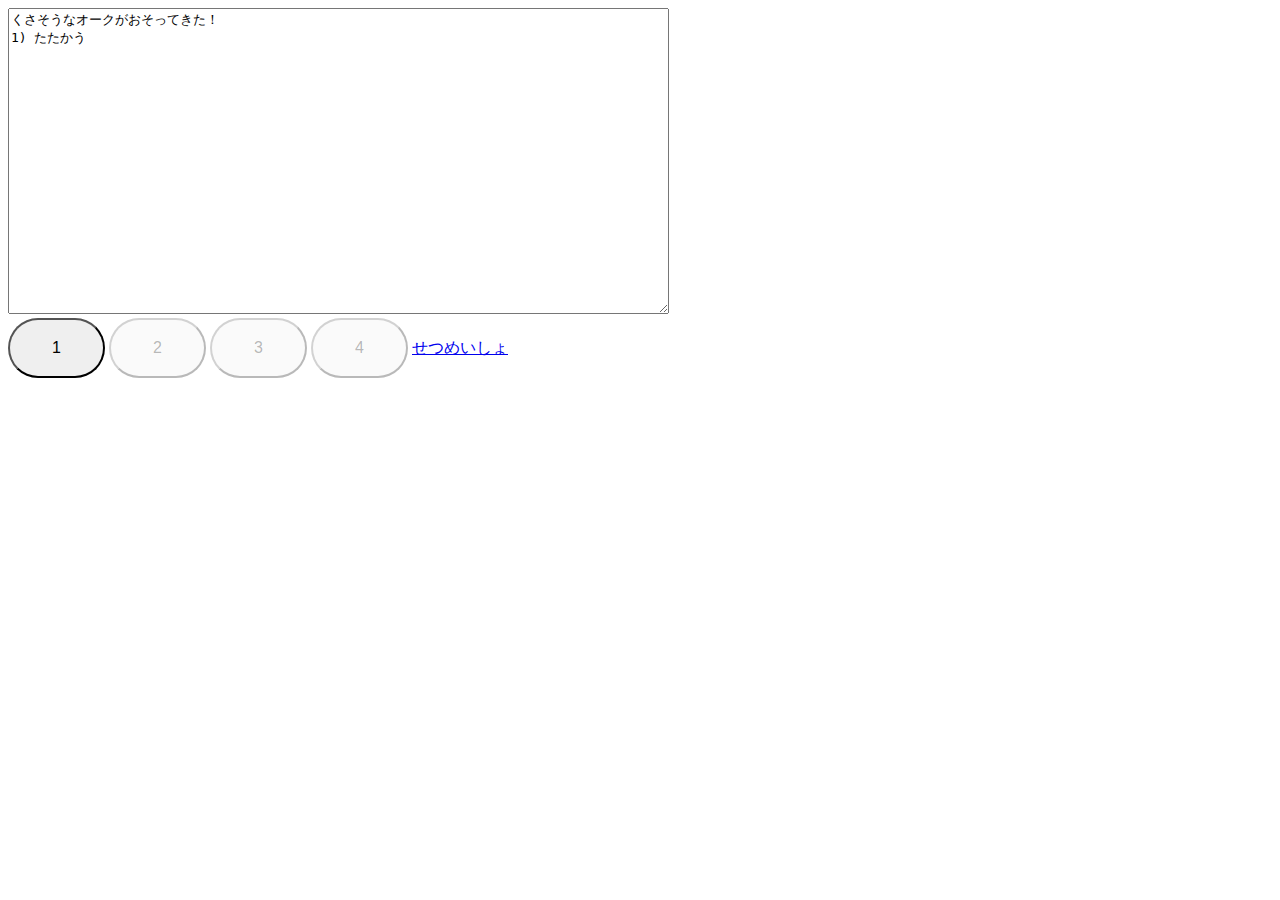
==== index.html @ 7e341f07 "initial commit" ====
<!DOCTYPE HTML>
<html>
<head>
<meta charset="utf-8">
<title>もにょクエスト(大嘘)</title>
<link href="style.css" rel="stylesheet" type="text/css" /z>
</head>

<body>
	<div>
		<textarea id="msg" rows="20" cols="80" readonly></textarea>
	</div>
	<button id="btn1">1</button>
	<button id="btn2">2</button>
	<button id="btn3">3</button>
	<button id="btn4">4</button>
    <a href="rules.html" target="_blank">せつめいしょ</a>
	<script src="ui.js" type="module"></script>
</body>
</html>
---- style.css ----
button{
	width: 97px;
	height: 60px;
	border-radius: 60px;
	font-size: 1em;
}

textarea{
	font-size: 1em;
}

a{
    font-family: sans-serif;
}
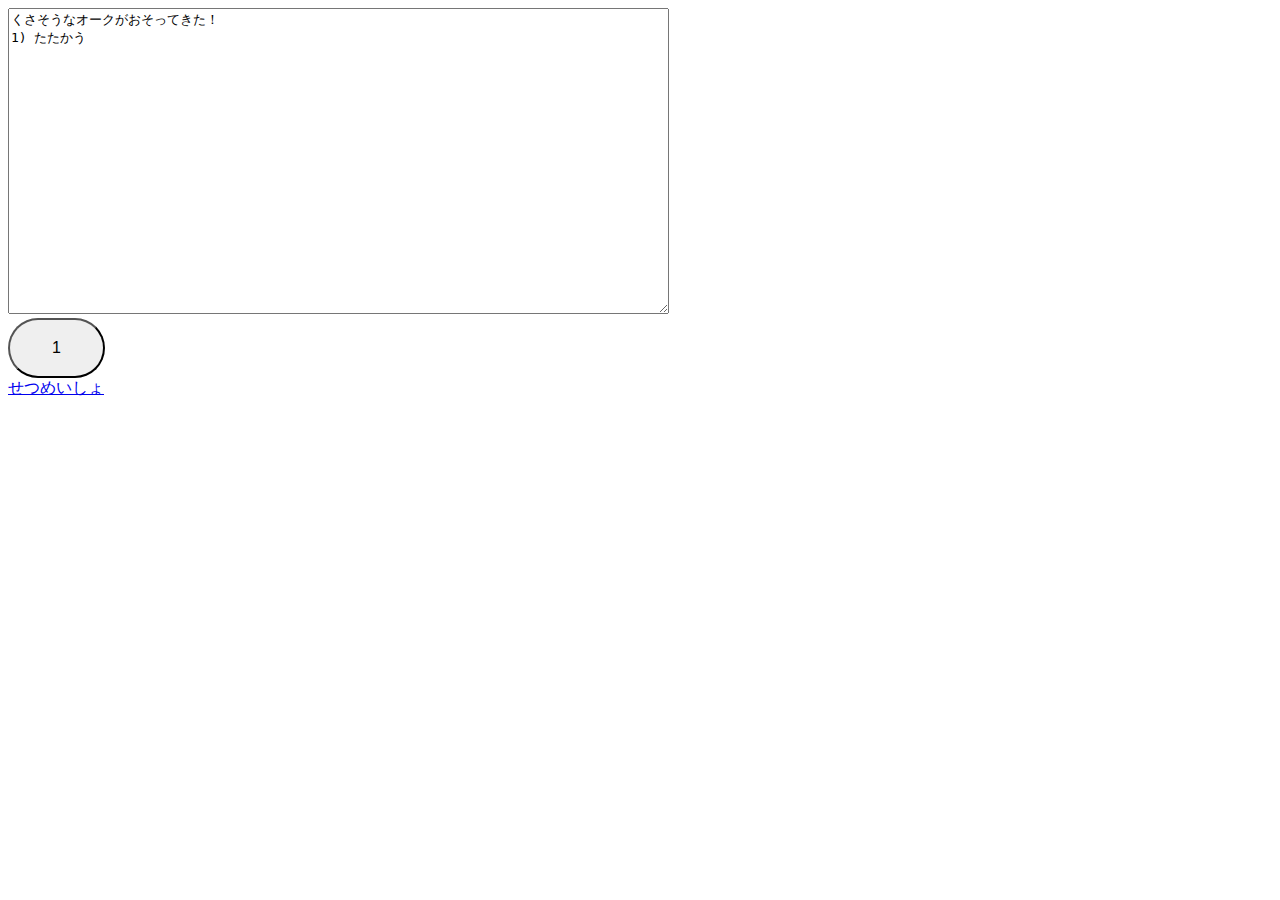
==== commit 8455e22c: "implement 9 buttons (up from 4)" ====
--- a/index.html
+++ b/index.html
@@ -10,10 +10,17 @@
 	<div>
 		<textarea id="msg" rows="20" cols="80" readonly></textarea>
 	</div>
-	<button id="btn1">1</button>
-	<button id="btn2">2</button>
-	<button id="btn3">3</button>
-	<button id="btn4">4</button>
+    <div id="buttons" class="flex-container">
+    	<button id="btn1">1</button>
+    	<button id="btn2">2</button>
+    	<button id="btn3">3</button>
+    	<button id="btn4">4</button>
+    	<button id="btn4">5</button>
+    	<button id="btn4">6</button>
+    	<button id="btn4">7</button>
+    	<button id="btn4">8</button>
+    	<button id="btn4">9</button>
+    </div>
     <a href="rules.html" target="_blank">せつめいしょ</a>
 	<script src="ui.js" type="module"></script>
 </body>
--- a/style.css
+++ b/style.css
@@ -11,4 +11,9 @@
 
 a{
     font-family: sans-serif;
+}
+
+.flex-container{
+    display: flex;
+    flex-wrap: wrap;
 }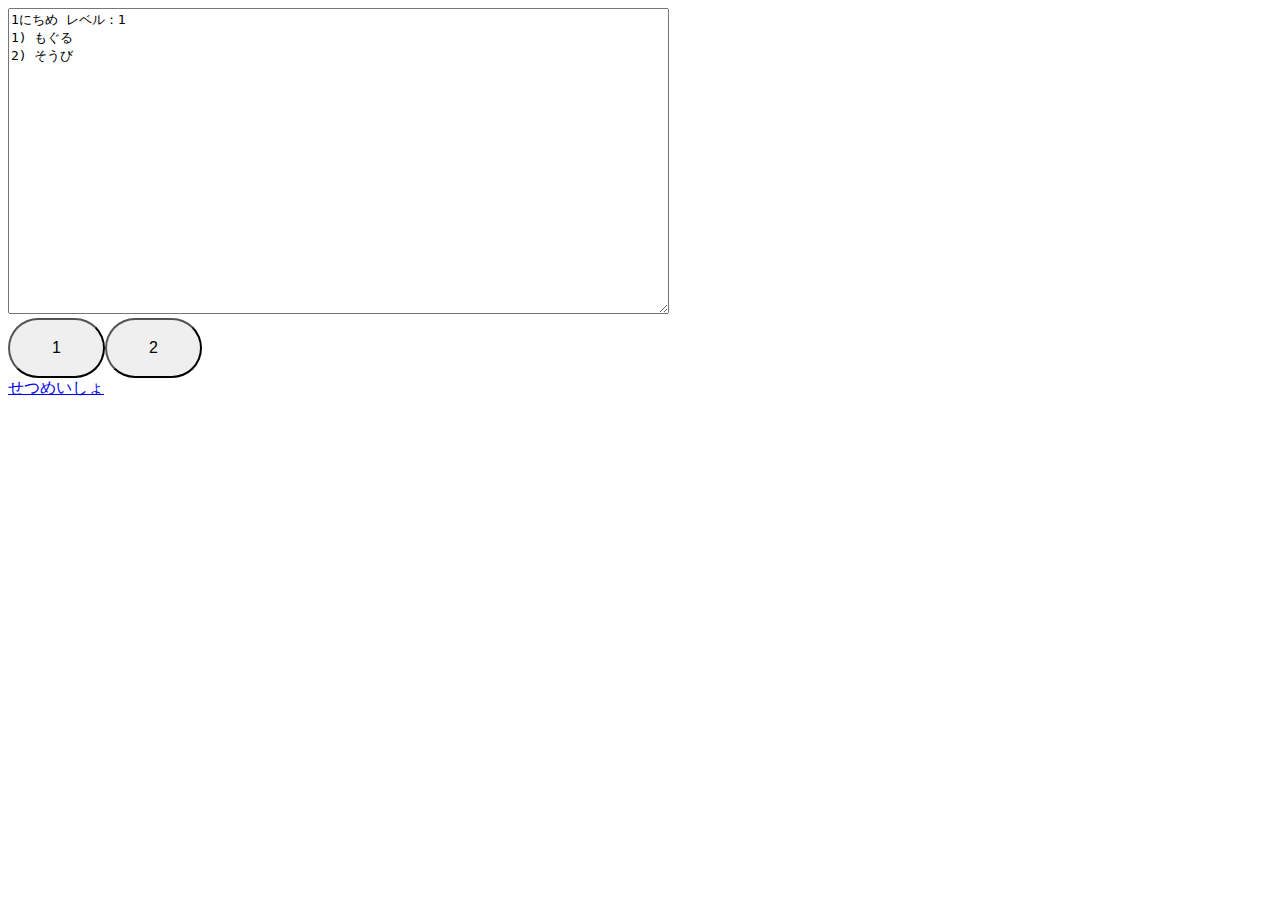
==== commit 2846c4ff: "implement loot" ====
--- a/index.html
+++ b/index.html
@@ -11,15 +11,15 @@
 		<textarea id="msg" rows="20" cols="80" readonly></textarea>
 	</div>
     <div id="buttons" class="flex-container">
-    	<button id="btn1">1</button>
-    	<button id="btn2">2</button>
-    	<button id="btn3">3</button>
-    	<button id="btn4">4</button>
-    	<button id="btn4">5</button>
-    	<button id="btn4">6</button>
-    	<button id="btn4">7</button>
-    	<button id="btn4">8</button>
-    	<button id="btn4">9</button>
+    	<button>1</button>
+    	<button hidden>2</button>
+    	<button hidden>3</button>
+    	<button hidden>4</button>
+    	<button hidden>5</button>
+    	<button hidden>6</button>
+    	<button hidden>7</button>
+    	<button hidden>8</button>
+    	<button hidden>9</button>
     </div>
     <a href="rules.html" target="_blank">せつめいしょ</a>
 	<script src="ui.js" type="module"></script>
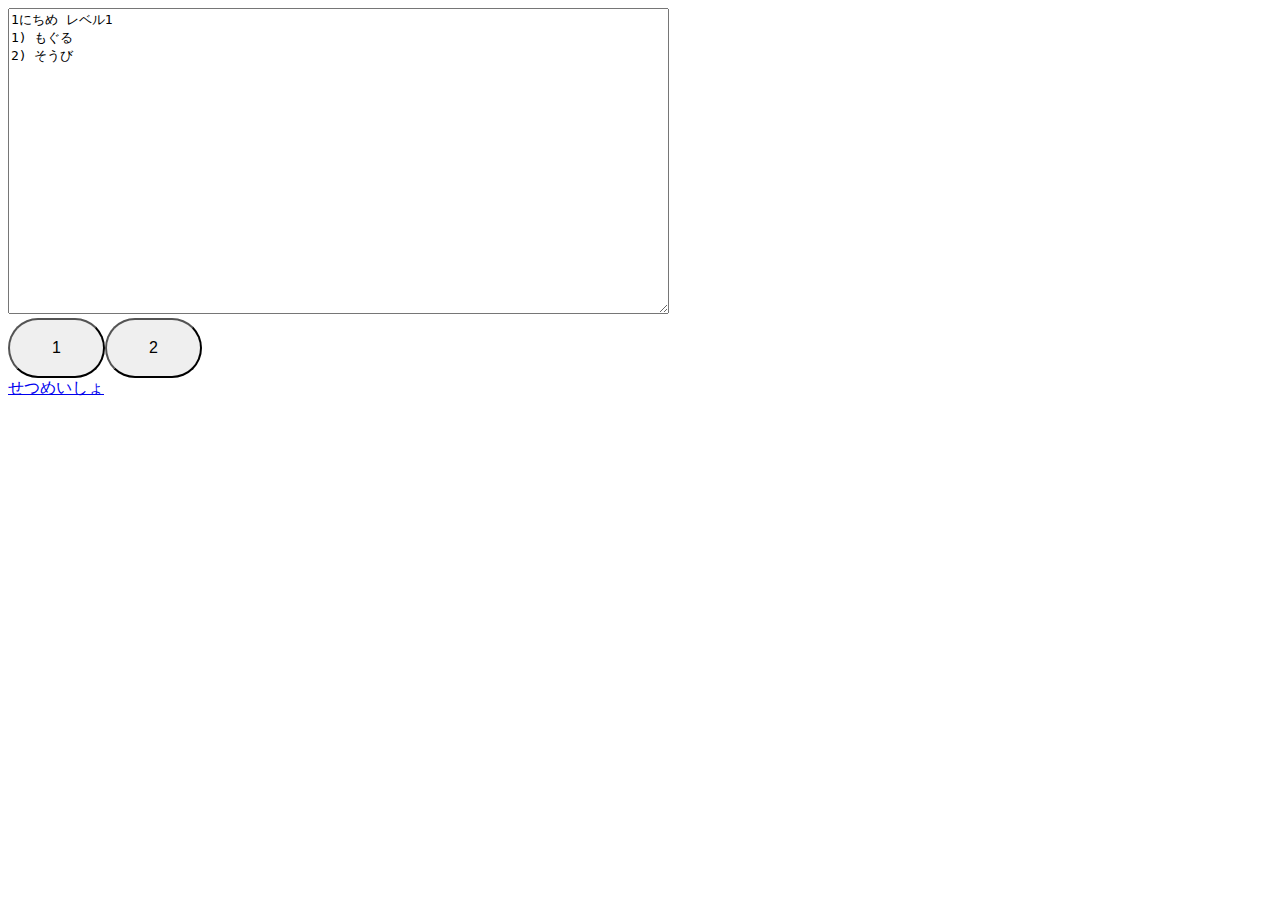
==== commit e756c67f: "implement saint's coronet" ====
--- a/index.html
+++ b/index.html
@@ -14,7 +14,7 @@
     	<button>1</button>
     	<button hidden>2</button>
     	<button hidden>3</button>
-    	<button hidden>4</button>
+    	<button hiddenπ>4</button>
     	<button hidden>5</button>
     	<button hidden>6</button>
     	<button hidden>7</button>
